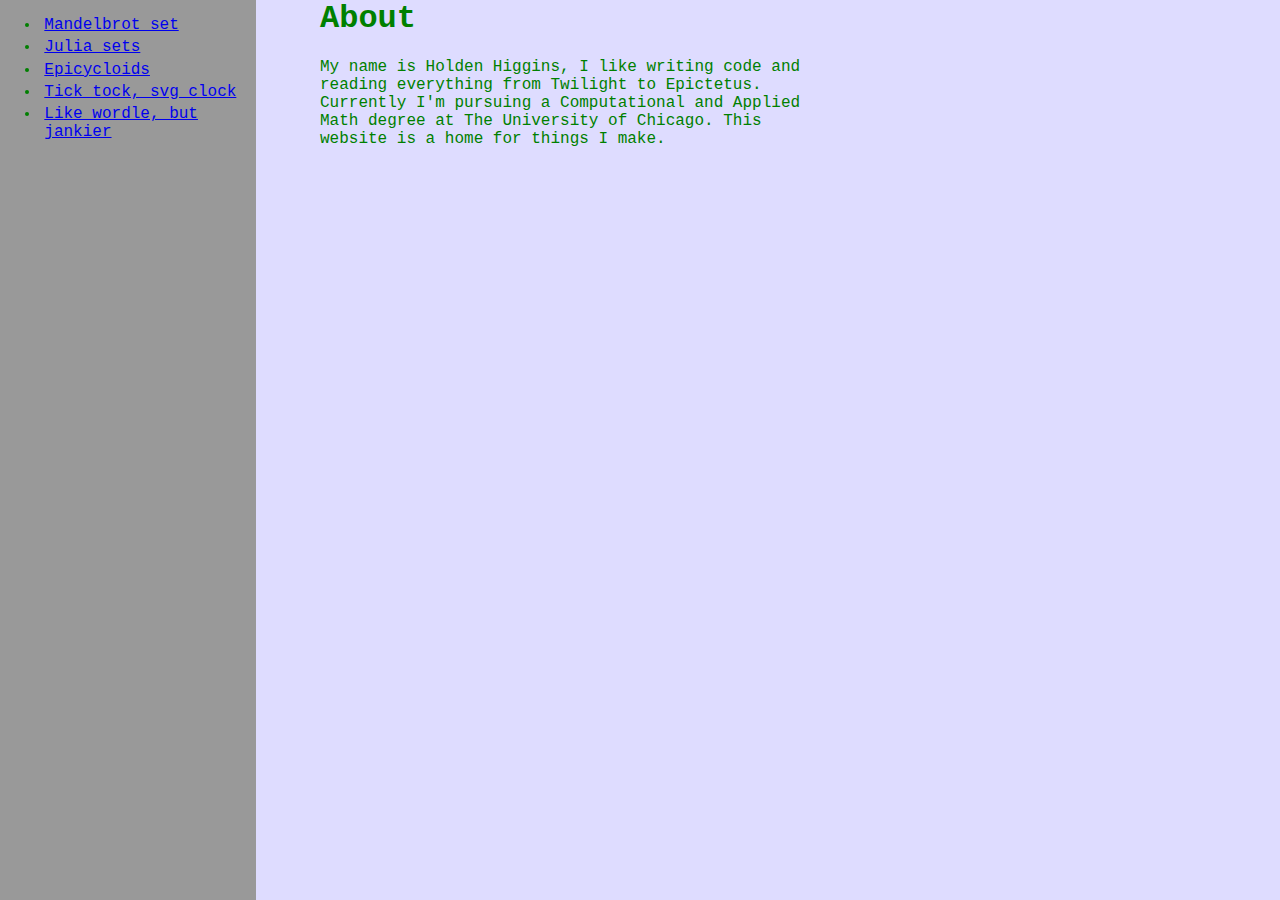
==== index.html @ 757d72fb "cleanup and beginnings of mobile-friendliness" ====
<!DOCTYPE html>
<html>
<head>
    <title>
        Holden Higgins
    </title>
    <link rel="stylesheet" href="style.css">
    <meta name="viewport" content="width=device-width, initial-scale=1.0">
</head>    

<body>

    <nav class="menu">
        <ul class="menu-list">
            
                <li class="menu-item"><a href="mandelbrot/index.html">Mandelbrot set</a></li>
            
                <li class="menu-item"><a href="julia/index.html">Julia sets</a></li>
            
                <li class="menu-item"><a href="epicycloid-vanillajs/index.html">Epicycloids</a></li>
            
                <li class="menu-item"><a href="svg-clock/index.html">Tick tock, svg clock</a></li>
            
                <li class="menu-item"><a href="js_wordle/index.html">Like wordle, but jankier</a></li>
            
        </ul>
    </nav>
    <div class="content">
        <h1>About</h1>
        My name is Holden Higgins, I like writing code and                         reading everything from Twilight to Epictetus. Currently                         I'm pursuing a Computational and Applied Math degree at                         The University of Chicago. This website is a home for                         things I make.
    </div>
    
    <footer id="main-footer">
        <div class="social-bar">
            <a  target="_blank" href="http://github.com/hvhiggins/"><img style="height: 60px; padding-left: 5px; margin-top:30px; display:inline-block; float: left" src="https://icon-library.com/images/github-icon-white/github-icon-white-6.jpg"></a>
            <a  target="_blank" href="mailto:hvictorhiggins@gmail.com"><img style="height: 60px; display:inline-block; float: left ;margin-top:30px;" src="https://logodix.com/logo/611048.png"></a>
            <a  target="_blank" href="https://www.linkedin.com/in/holden-higgins-a73857179"><img style="height: 60px; display:inline-block; float: left; margin-top:30px;" src="https://i.ibb.co/Sw3XPnH/Linked-In-Icon-copy.png"></a>
        </div>
    </footer>

</body>
</html>
---- style.css ----
body {
    background-color: rgb(222, 220, 255);
    font-family: 'Courier New', monospace;
    color: green;
    margin: 0;
    
    padding: 0;
}

li a {
    margin: 2%;
    display: block;
}
li a:hover {
    background-color: #555;
    color: white;
}  

h1 {
    margin-top:0;
}



.menu {
    list-style-type: none;
    margin: 0;
    padding: 0;
    width: 20%;
    height: 100%;
    position: fixed;
    overflow: auto;
    background-color: #999;
}

.content {
    margin-left: 25%;
    width: 40%;
    padding: 0;
}
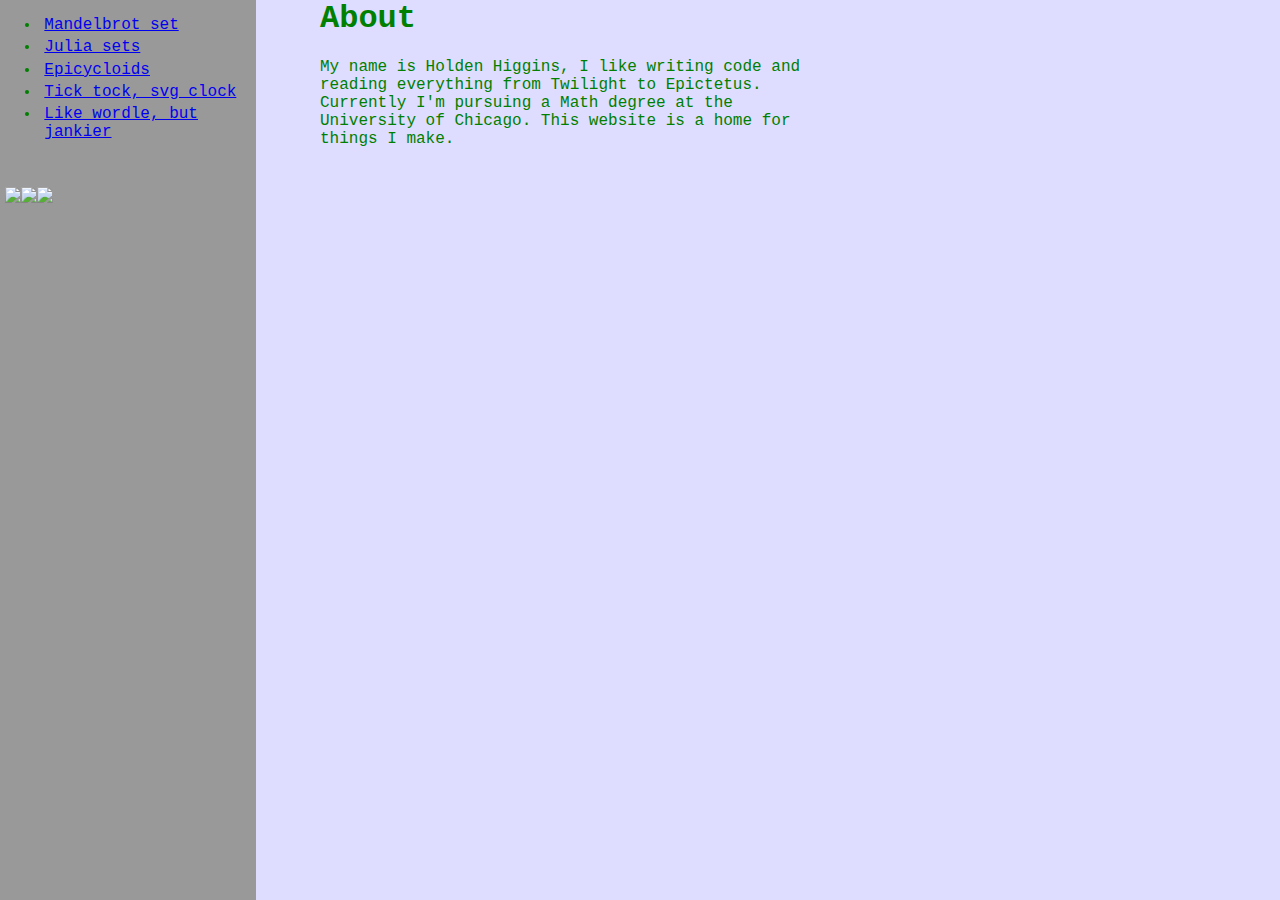
==== commit 9fe6eb5a: "bio tweaks" ====
--- a/index.html
+++ b/index.html
@@ -24,19 +24,17 @@
                 <li class="menu-item"><a href="js_wordle/index.html">Like wordle, but jankier</a></li>
             
         </ul>
-    </nav>
-    <div class="content">
-        <h1>About</h1>
-        My name is Holden Higgins, I like writing code and                         reading everything from Twilight to Epictetus. Currently                         I'm pursuing a Computational and Applied Math degree at                         The University of Chicago. This website is a home for                         things I make.
-    </div>
-    
-    <footer id="main-footer">
         <div class="social-bar">
             <a  target="_blank" href="http://github.com/hvhiggins/"><img style="height: 60px; padding-left: 5px; margin-top:30px; display:inline-block; float: left" src="https://icon-library.com/images/github-icon-white/github-icon-white-6.jpg"></a>
             <a  target="_blank" href="mailto:hvictorhiggins@gmail.com"><img style="height: 60px; display:inline-block; float: left ;margin-top:30px;" src="https://logodix.com/logo/611048.png"></a>
             <a  target="_blank" href="https://www.linkedin.com/in/holden-higgins-a73857179"><img style="height: 60px; display:inline-block; float: left; margin-top:30px;" src="https://i.ibb.co/Sw3XPnH/Linked-In-Icon-copy.png"></a>
         </div>
-    </footer>
+    </nav>
+    <div class="content">
+        <h1>About</h1>
+        My name is Holden Higgins, I like writing code and reading everything from Twilight to Epictetus. Currently I'm pursuing a Math degree at the University of Chicago. This website is a home for things I make.
+    </div>
+
 
 </body>
 </html>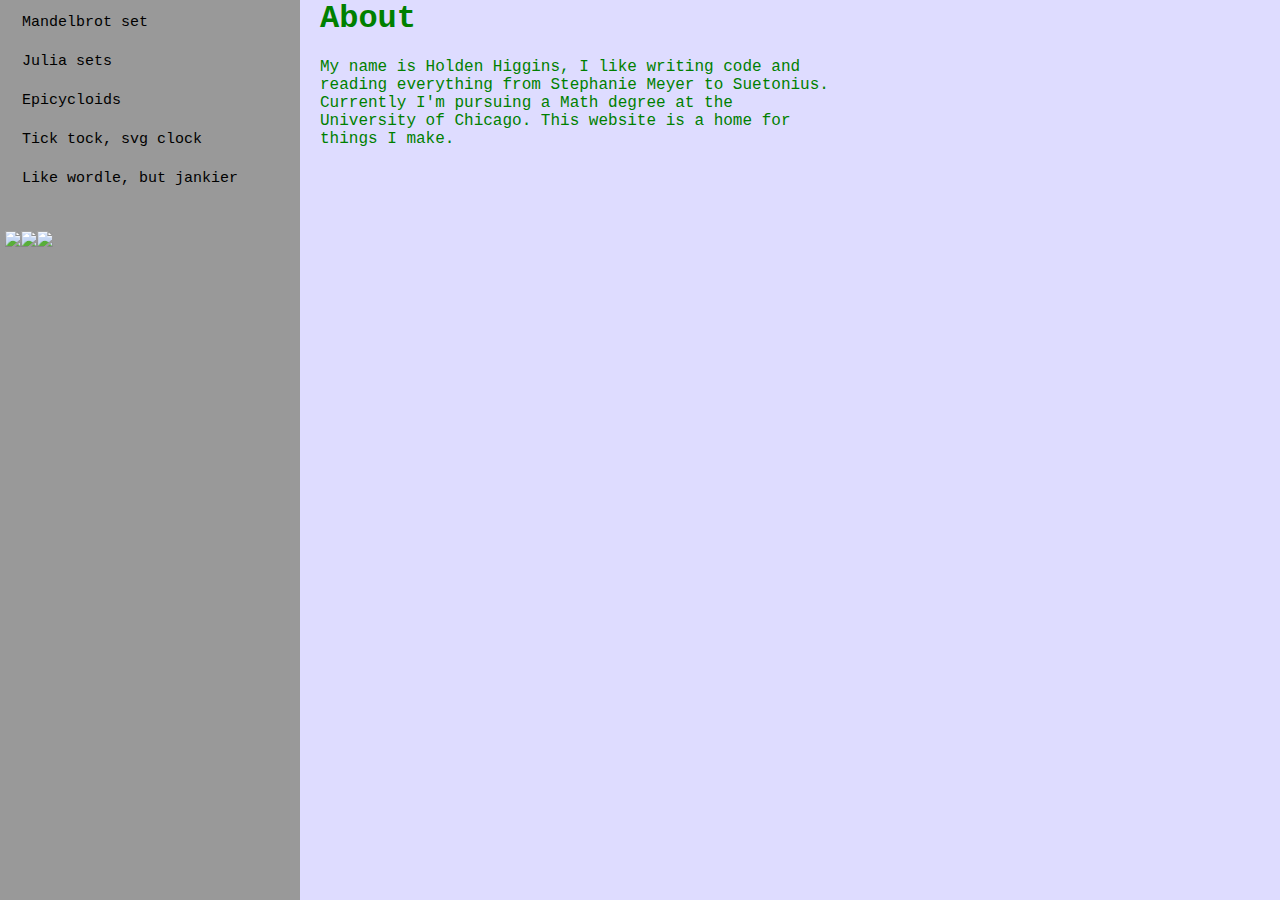
==== commit edae2712: "improved sidebar and added pictures" ====
--- a/index.html
+++ b/index.html
@@ -11,19 +11,19 @@
 <body>
 
     <nav class="menu">
-        <ul class="menu-list">
+
             
-                <li class="menu-item"><a href="mandelbrot/index.html">Mandelbrot set</a></li>
+            <a class="menu-item" href="mandelbrot/index.html">Mandelbrot set</a>
             
-                <li class="menu-item"><a href="julia/index.html">Julia sets</a></li>
+            <a class="menu-item" href="julia/index.html">Julia sets</a>
             
-                <li class="menu-item"><a href="epicycloid-vanillajs/index.html">Epicycloids</a></li>
+            <a class="menu-item" href="epicycloid-vanillajs/index.html">Epicycloids</a>
             
-                <li class="menu-item"><a href="svg-clock/index.html">Tick tock, svg clock</a></li>
+            <a class="menu-item" href="svg-clock/index.html">Tick tock, svg clock</a>
             
-                <li class="menu-item"><a href="js_wordle/index.html">Like wordle, but jankier</a></li>
+            <a class="menu-item" href="js_wordle/index.html">Like wordle, but jankier</a>
             
-        </ul>
+
         <div class="social-bar">
             <a  target="_blank" href="http://github.com/hvhiggins/"><img style="height: 60px; padding-left: 5px; margin-top:30px; display:inline-block; float: left" src="https://icon-library.com/images/github-icon-white/github-icon-white-6.jpg"></a>
             <a  target="_blank" href="mailto:hvictorhiggins@gmail.com"><img style="height: 60px; display:inline-block; float: left ;margin-top:30px;" src="https://logodix.com/logo/611048.png"></a>
@@ -32,7 +32,7 @@
     </nav>
     <div class="content">
         <h1>About</h1>
-        My name is Holden Higgins, I like writing code and reading everything from Twilight to Epictetus. Currently I'm pursuing a Math degree at the University of Chicago. This website is a home for things I make.
+        My name is Holden Higgins, I like writing code and reading everything from Stephanie Meyer to Suetonius. Currently I'm pursuing a Math degree at the University of Chicago. This website is a home for things I make.
     </div>
 
 
--- a/style.css
+++ b/style.css
@@ -6,15 +6,6 @@
     
     padding: 0;
 }
-
-li a {
-    margin: 2%;
-    display: block;
-}
-li a:hover {
-    background-color: #555;
-    color: white;
-}  
 
 h1 {
     margin-top:0;
@@ -26,13 +17,29 @@
     list-style-type: none;
     margin: 0;
     padding: 0;
-    width: 20%;
+    width: 300px;
     height: 100%;
     position: fixed;
     overflow: auto;
     background-color: #999;
 }
 
+.menu-item {
+    margin: 2%;
+
+    display: block;
+    color: #000;
+    padding: 8px 16px;
+    text-decoration: none;
+    box-sizing: inherit;
+    font-size: 15px;
+}
+
+a:hover {
+    background-color: #555;
+    color: white;
+}  
+
 .content {
     margin-left: 25%;
     width: 40%;
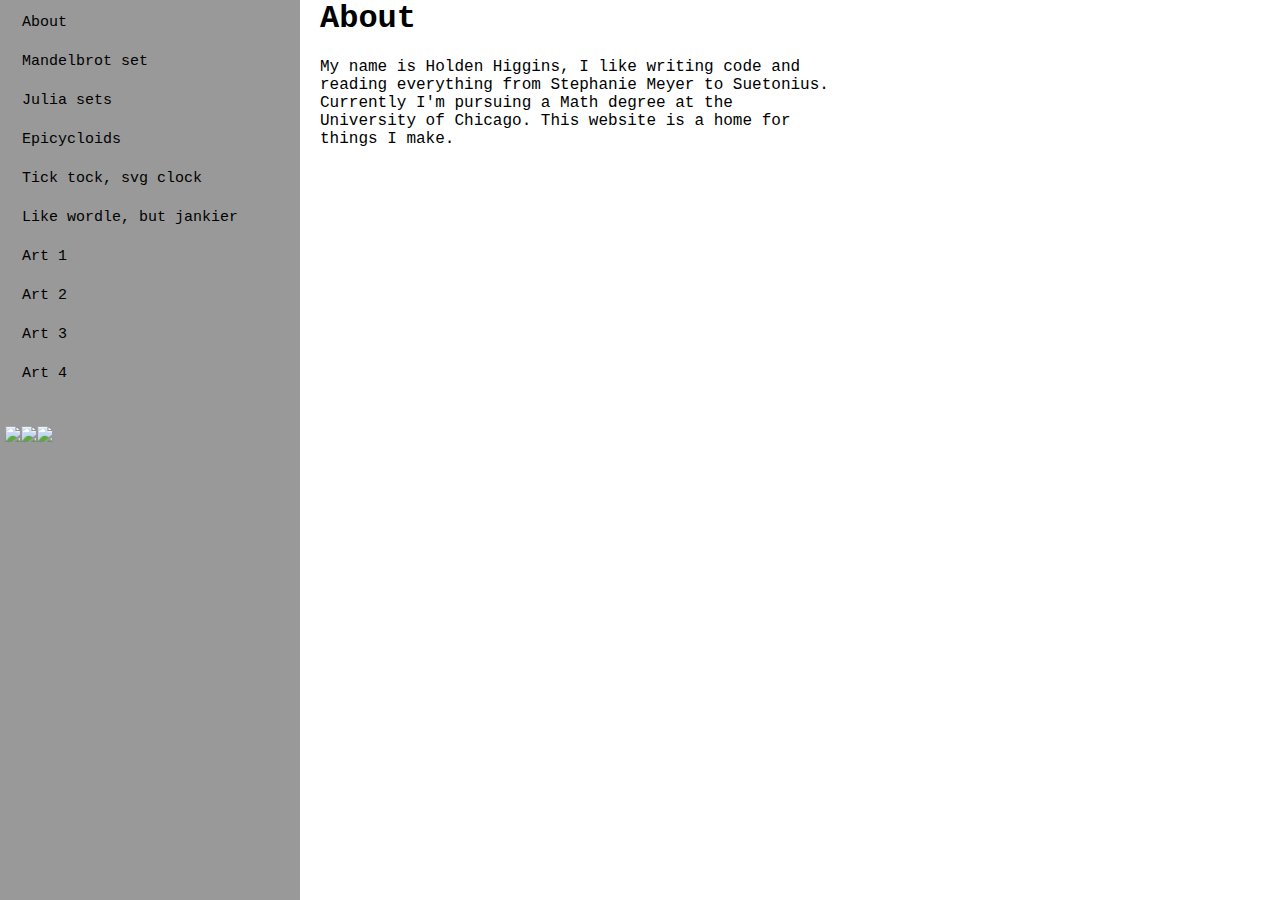
==== commit dc6beca9: "made all pages template-generated, added art pages" ====
--- a/index.html
+++ b/index.html
@@ -1,29 +1,28 @@
 <!DOCTYPE html>
-<html>
+<html lang="en">
 <head>
+    <meta charset="utf-8">
+    <meta name="viewport" content="width=device-width, initial-scale=1.0">
     <title>
         Holden Higgins
     </title>
-    <link rel="stylesheet" href="style.css">
-    <meta name="viewport" content="width=device-width, initial-scale=1.0">
+    <link rel="stylesheet" href="/style.css">
+    <script src=""></script>
 </head>    
 
 <body>
 
     <nav class="menu">
-
-            
-            <a class="menu-item" href="mandelbrot/index.html">Mandelbrot set</a>
-            
-            <a class="menu-item" href="julia/index.html">Julia sets</a>
-            
-            <a class="menu-item" href="epicycloid-vanillajs/index.html">Epicycloids</a>
-            
-            <a class="menu-item" href="svg-clock/index.html">Tick tock, svg clock</a>
-            
-            <a class="menu-item" href="js_wordle/index.html">Like wordle, but jankier</a>
-            
-
+        <a class="menu-item" href="/index.html">About</a>
+        <a class="menu-item" href="/mandelbrot/index.html">Mandelbrot set</a>
+        <a class="menu-item" href="/julia/index.html">Julia sets</a>
+        <a class="menu-item" href="/epicycloid-vanillajs/index.html">Epicycloids</a>
+        <a class="menu-item" href="/svg-clock/index.html">Tick tock, svg clock</a>
+        <a class="menu-item" href="/js_wordle/index.html">Like wordle, but jankier</a>
+        <a class="menu-item" href="/art/Beach.html">Art 1</a>
+        <a class="menu-item" href="/art/Centerline.html">Art 2</a>
+        <a class="menu-item" href="/art/Gold River.html">Art 3</a>
+        <a class="menu-item" href="/art/Penrose tiles.html">Art 4</a>
         <div class="social-bar">
             <a  target="_blank" href="http://github.com/hvhiggins/"><img style="height: 60px; padding-left: 5px; margin-top:30px; display:inline-block; float: left" src="https://icon-library.com/images/github-icon-white/github-icon-white-6.jpg"></a>
             <a  target="_blank" href="mailto:hvictorhiggins@gmail.com"><img style="height: 60px; display:inline-block; float: left ;margin-top:30px;" src="https://logodix.com/logo/611048.png"></a>
--- a/style.css
+++ b/style.css
@@ -1,17 +1,13 @@
 body {
-    background-color: rgb(222, 220, 255);
     font-family: 'Courier New', monospace;
-    color: green;
     margin: 0;
-    
     padding: 0;
+    height: 100%;
 }
 
 h1 {
     margin-top:0;
 }
-
-
 
 .menu {
     list-style-type: none;
@@ -41,7 +37,33 @@
 }  
 
 .content {
-    margin-left: 25%;
+    margin-left: 320px;
     width: 40%;
     padding: 0;
+    margin-top: 0;
+
+}
+
+canvas {
+    margin: 0;
+    width: 100%;
+    border:1px solid #000000;
+}
+
+div {
+    margin: 0;
+    padding: 0;
+}
+
+svg {
+    margin: 0;
+    padding: 0;
+}
+
+html {
+    height: 100%;
+    margin: 0;
+    padding: 0;
+    margin-top: 0;
+
 }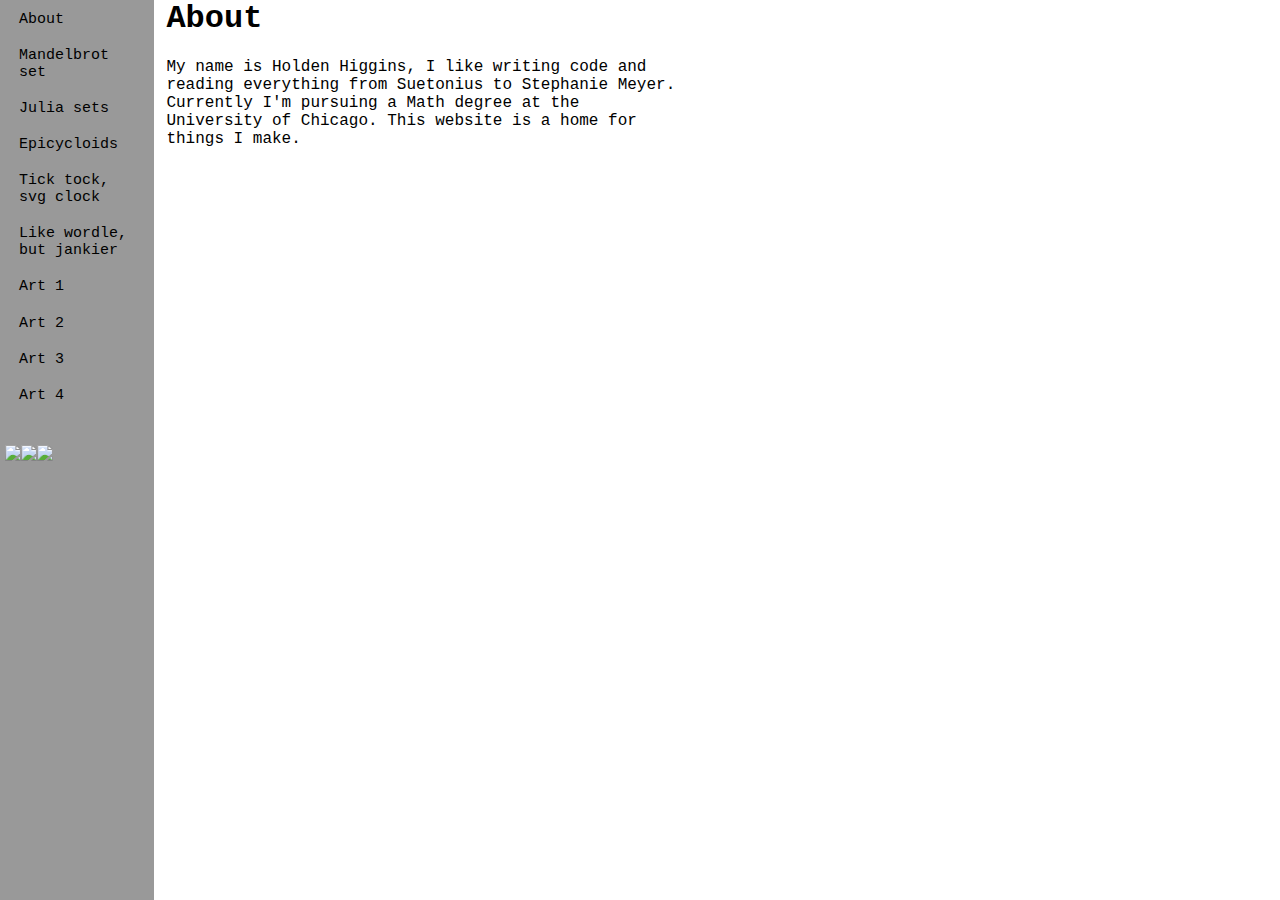
==== commit e65e1a8b: "tweaked css and about" ====
--- a/index.html
+++ b/index.html
@@ -31,7 +31,7 @@
     </nav>
     <div class="content">
         <h1>About</h1>
-        My name is Holden Higgins, I like writing code and reading everything from Stephanie Meyer to Suetonius. Currently I'm pursuing a Math degree at the University of Chicago. This website is a home for things I make.
+        My name is Holden Higgins, I like writing code and reading everything from Suetonius to Stephanie Meyer. Currently I'm pursuing a Math degree at the University of Chicago. This website is a home for things I make.
     </div>
 
 
--- a/style.css
+++ b/style.css
@@ -13,7 +13,7 @@
     list-style-type: none;
     margin: 0;
     padding: 0;
-    width: 300px;
+    width: 12%;
     height: 100%;
     position: fixed;
     overflow: auto;
@@ -37,7 +37,7 @@
 }  
 
 .content {
-    margin-left: 320px;
+    margin-left: 13%;
     width: 40%;
     padding: 0;
     margin-top: 0;
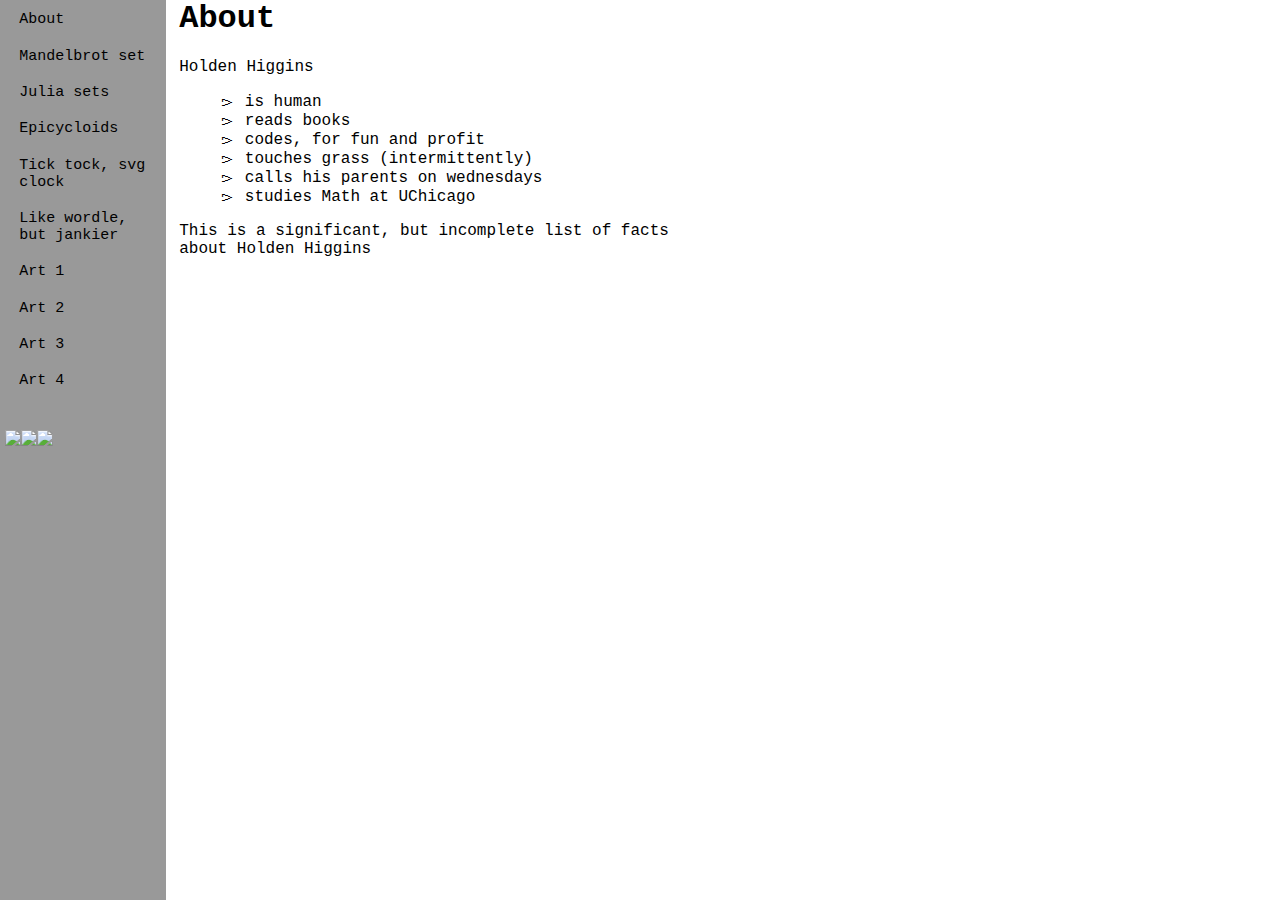
==== commit 75147428: "update about text" ====
--- a/index.html
+++ b/index.html
@@ -7,7 +7,7 @@
         Holden Higgins
     </title>
     <link rel="stylesheet" href="/style.css">
-    <script src=""></script>
+    <script src="" defer></script>
 </head>    
 
 <body>
@@ -31,7 +31,17 @@
     </nav>
     <div class="content">
         <h1>About</h1>
-        My name is Holden Higgins, I like writing code and reading everything from Suetonius to Stephanie Meyer. Currently I'm pursuing a Math degree at the University of Chicago. This website is a home for things I make.
+        <p>Holden Higgins</p>
+        <ul>
+            <li>is human</li>
+            <li>reads books</li>
+            <li>codes, for fun and profit</li>
+            <li>touches grass (intermittently)</li>
+            <li>calls his parents on wednesdays</li>
+            <li>studies Math at UChicago</li>
+        </ul>
+        <p>This is a significant, but incomplete list of facts about Holden Higgins</p>
+        </ul>
     </div>
 
 
--- a/style.css
+++ b/style.css
@@ -13,7 +13,7 @@
     list-style-type: none;
     margin: 0;
     padding: 0;
-    width: 12%;
+    width: 13%;
     height: 100%;
     position: fixed;
     overflow: auto;
@@ -37,7 +37,7 @@
 }  
 
 .content {
-    margin-left: 13%;
+    margin-left: 14%;
     width: 40%;
     padding: 0;
     margin-top: 0;
@@ -66,4 +66,12 @@
     padding: 0;
     margin-top: 0;
 
+}
+
+ul {
+    list-style-type: none;
+}
+
+ul li::before {
+    content: "\1D233\0020";
 }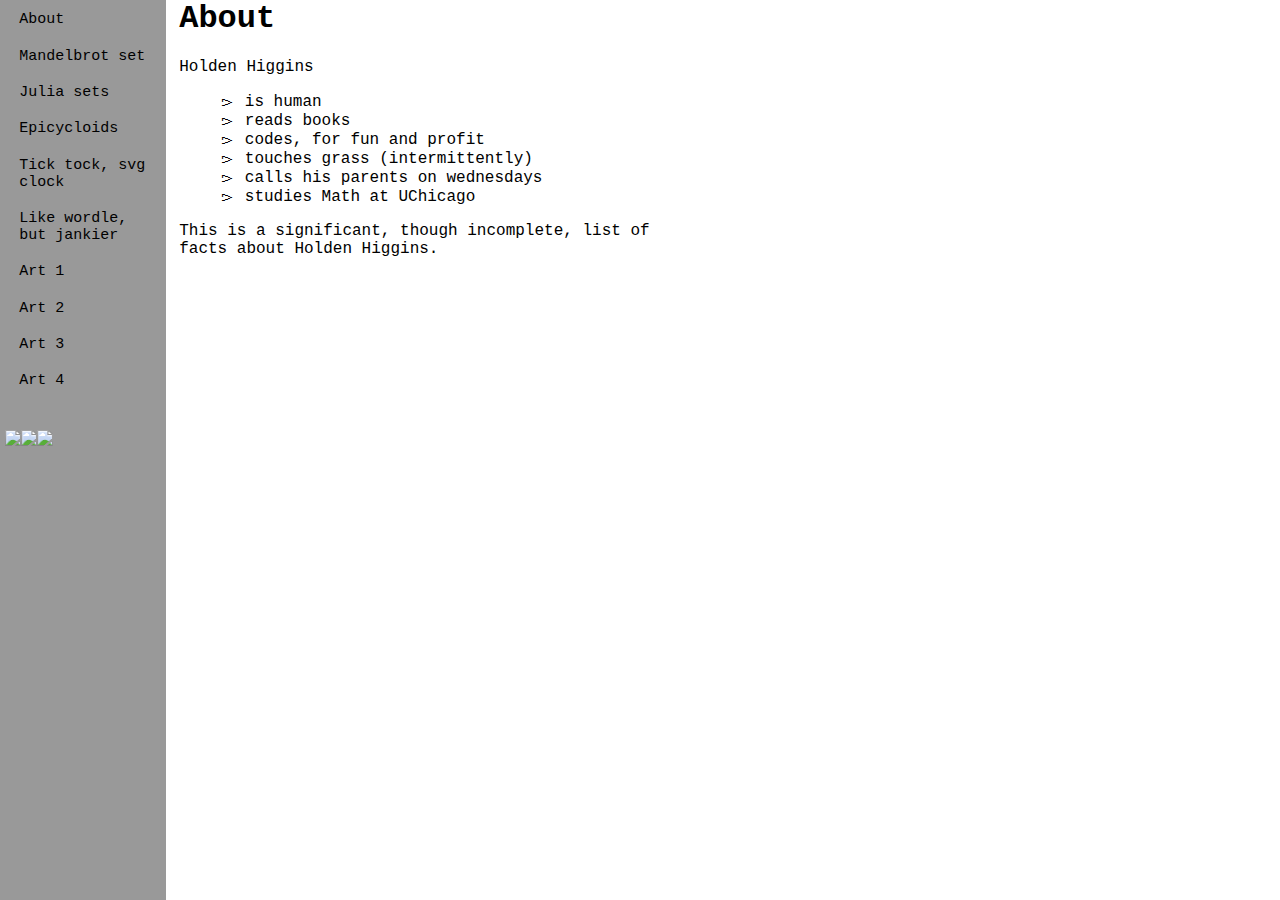
==== commit 46dfa377: "typos" ====
--- a/index.html
+++ b/index.html
@@ -40,7 +40,7 @@
             <li>calls his parents on wednesdays</li>
             <li>studies Math at UChicago</li>
         </ul>
-        <p>This is a significant, but incomplete list of facts about Holden Higgins</p>
+        <p>This is a significant, though incomplete, list of facts about Holden Higgins.</p>
         </ul>
     </div>
 
